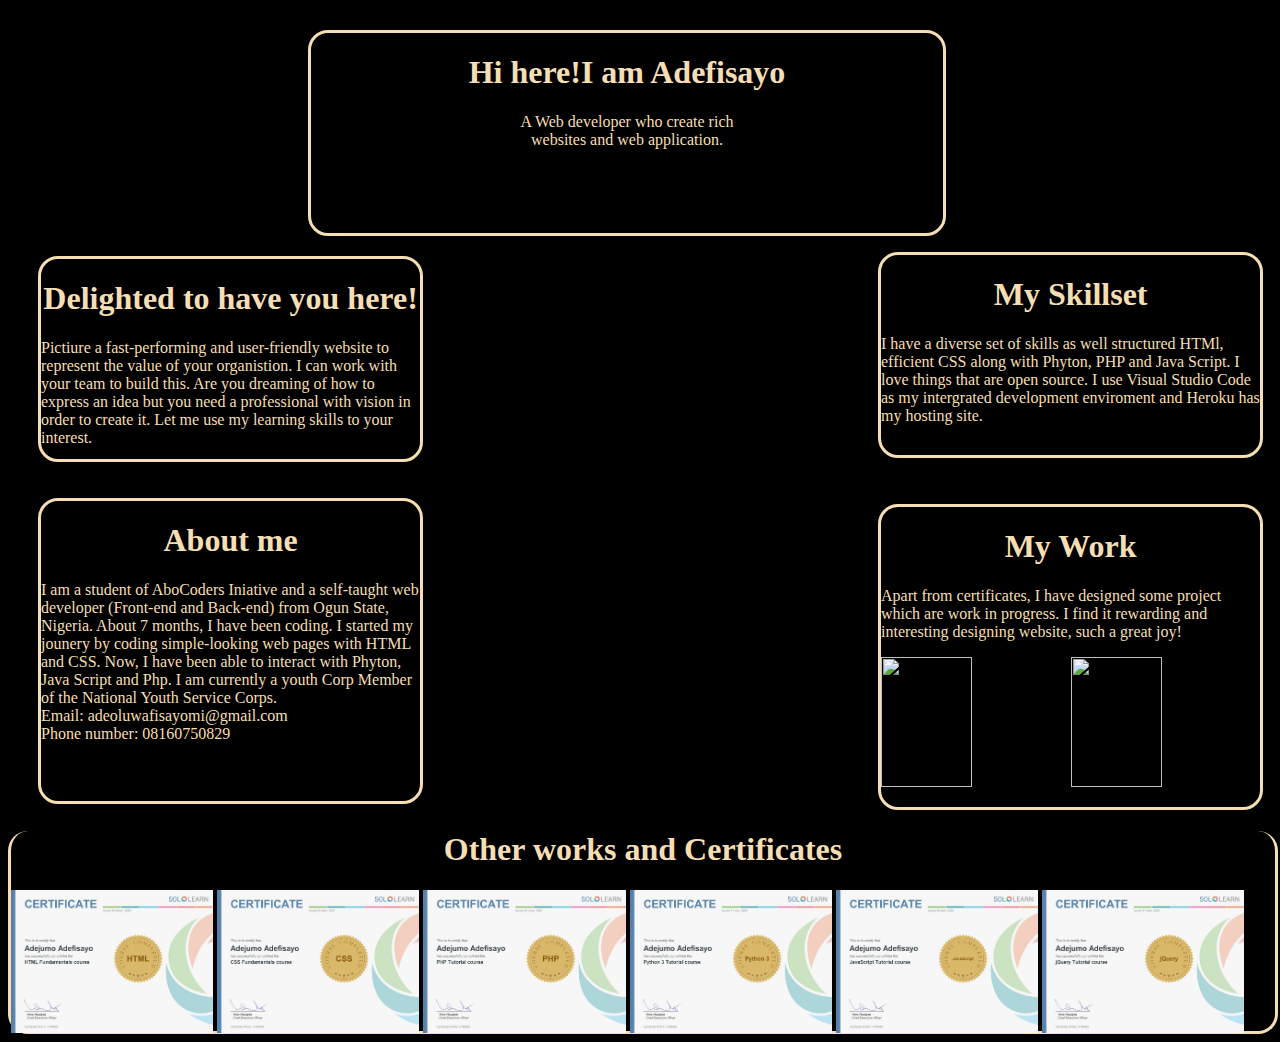
==== index.html @ 1857112a "device-width" ====
<!DOCTYPE html>
<html>
    <head>
        <meta name="viewport" content="width=device-width, initial-scale=1.0">
        <title> My Portfolio</title>
        <link rel="stylesheet" href="main.css">
    </head>
    <body>

        <div class= "ini" align="center">
            <container>
            <h1>Hi here!I am Adefisayo</h1>
            <p>A Web developer who create rich<br>
                 websites and web application.</p>
            </container>
        </div>
        <div class= "inii">
            <container>
            <h1><center>Delighted to have you here!</center></h1>
                
                <p> Pictiure a fast-performing and user-friendly website
                    to represent the value of your organistion.
                    I can work with your team to build this.
                    Are you dreaming of how to express an idea but you
                    need a professional with vision in order to create it.
                    Let me use my learning skills to your interest.
                </p>
            </container>
        </div>
        <div class="iniii">
            <h1><center>My Skillset</center></h1>
            
                <p>I have a diverse set of skills
                as well structured HTMl, efficient CSS along
                with Phyton, PHP and  Java Script.
                I love things that are open source.
                I use Visual Studio Code as my intergrated development enviroment and Heroku has my hosting site. </p>
                <br>
        </div>

        <div class="ini4">
            <h1><center>About me</center></h1>
            
                <p>
                    I am a student of AboCoders Iniative and a self-taught web developer (Front-end and Back-end)
                    from Ogun State, Nigeria. About 7 months,
                    I have been coding. I started my jounery by coding simple-looking 
                    web pages with HTML and CSS. Now, I have been able to interact with 
                    Phyton, Java Script and Php. I am currently a youth Corp Member of the National Youth Service Corps.<br>
                    Email: adeoluwafisayomi@gmail.com<br>
                    Phone number: 08160750829
                </p>
            </div>
            <div class="ini5">
                <h1><center>My Work</center></h1>
                    <p>
                    Apart from certificates, I have designed some project which are work in progress. 
                    I find it rewarding and interesting designing website, such a great joy!<br>
                    </p>
                    <img src="2.jpg" alt=""/ width="49%" height=130px>
                    <img src="12.jpg" alt=""/ width="49%" height=130px>
            </div>
            <div class="ini6">
                <h1><center>Other works and Certificates</center></h1>
                    <img src="html.jpg" alt=""/ width="16%">
                    <img src="css.jpg" alt=""/ width="16%">
                    <img src="php.jpg" alt=""/ width="16%">
                    <img src="python3.jpg" alt=""/ width="16%">
                    <img src="js.jpg" alt=""/ width="16%">
                    <img src="jQuery.jpg" alt=""/ width="16%">
                
            </div>
    </body>
</html>
---- main.css ----
body{
    background: black;

}

.ini {
    height: 200px;
    width: 50%;
    border-radius: 20px;
    margin-left: 300px;
    margin-top: 30px;
    border: solid wheat;
    color: wheat;
}
.inii {
    height: 200px;
    width: 30%;
    border-radius: 20px;
    border:solid wheat; 
    margin-top: 20px;
    margin-left: 30px;
    color:wheat;
    
}
.iniii {
    height: 200px;
    width: 30%;
    border-radius:20px;
    border:solid wheat;
    margin-right:50px;
    margin-left: 870px;
    margin-top:-210px;
    color:wheat;
}
.ini4 {
    height: 300px;
    width: 30%;
    border-radius: 20px;
    border: solid wheat;
    margin-left:30px;
    margin-right: 900px;
    margin-top:40px;
    color:wheat;
}
.ini5{
    height: 300px;
    width: 30%;
    border-radius: 20px;
    border:solid wheat;
    margin-left: 870px;
    margin-right: 50px;
    margin-top: -300px;
    color:wheat
}

.ini6{
    height: 200px;
    width: 100%;
    border-radius: 20px;
    border: solid wheat;
    border-top:30px;
    color: wheat;
}

hr{
    height: 200px;
    width: 30%;
    margin-left: 120px;
    margin-right: 120px;
    color: whitesmoke;
}
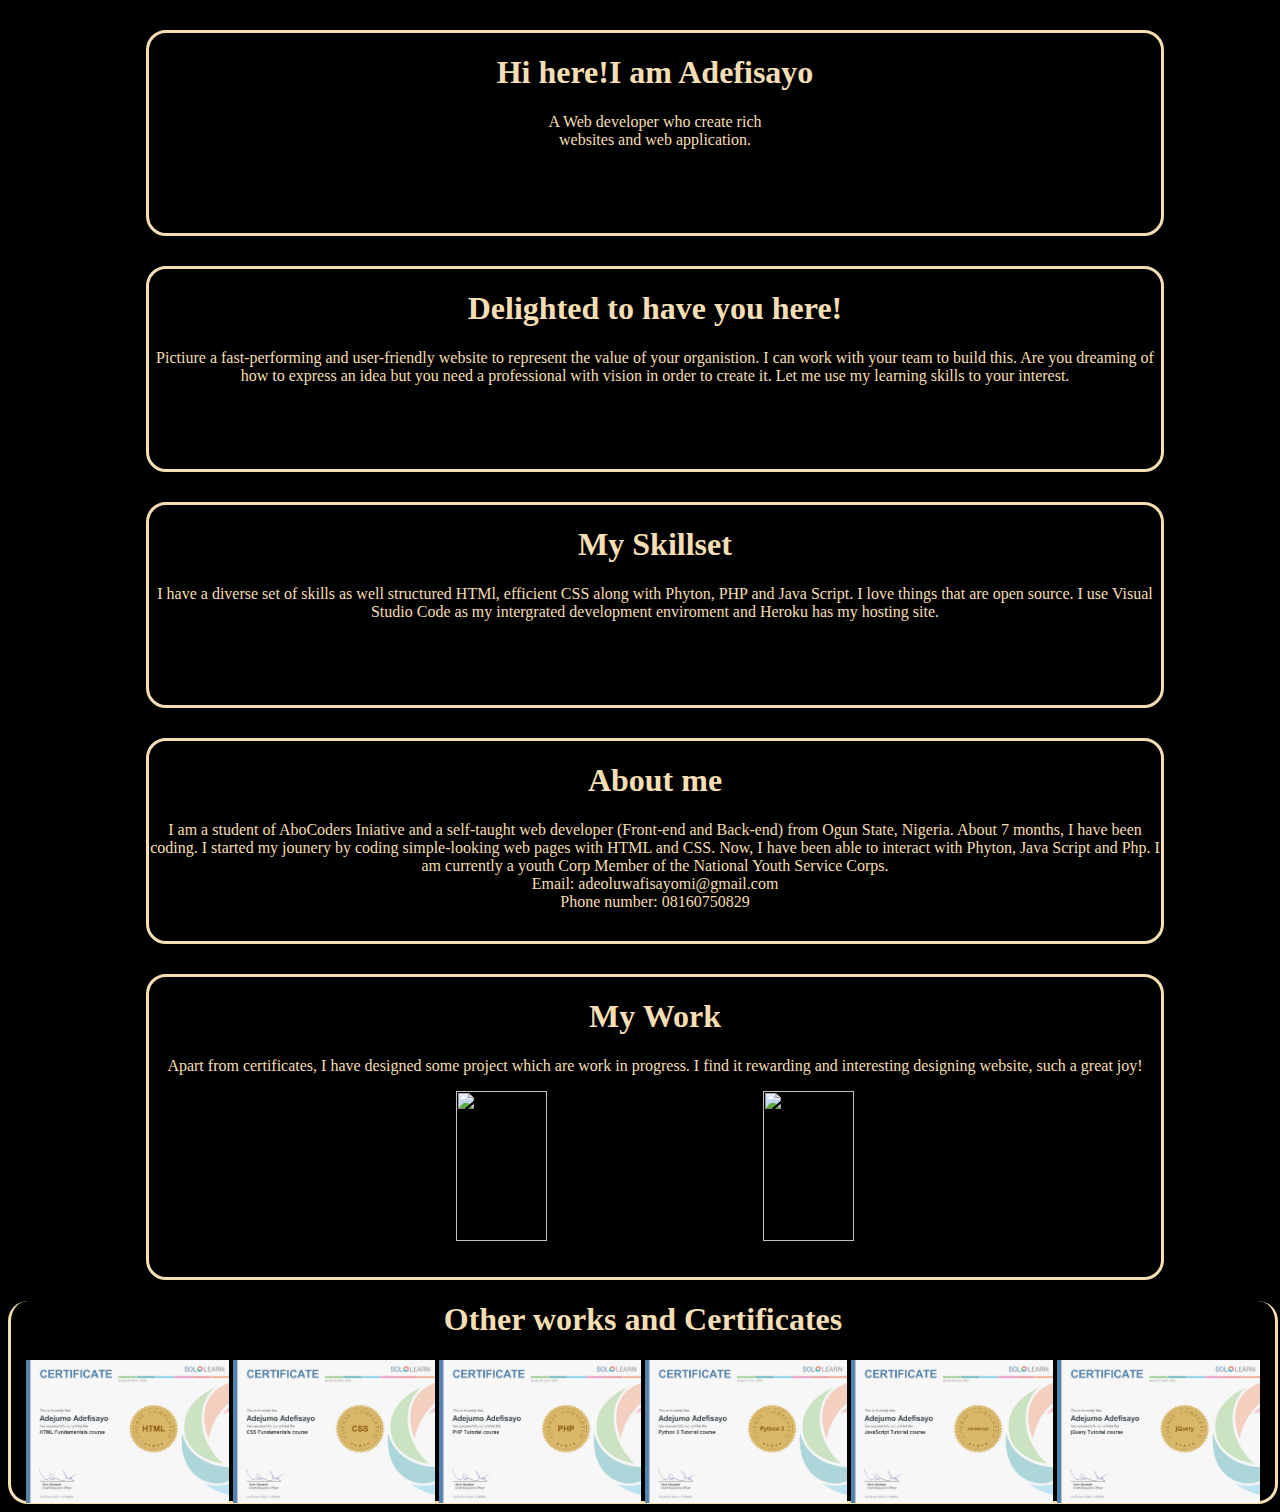
==== commit 56a2a980: "restructuring" ====
--- a/index.html
+++ b/index.html
@@ -1,12 +1,12 @@
 <!DOCTYPE html>
 <html>
     <head>
-        <meta name="viewport" content="width=device-width, initial-scale=1.0">
+        <meta name="viewport" content="width=device-width, initial-scale=1">
         <title> My Portfolio</title>
         <link rel="stylesheet" href="main.css">
     </head>
     <body>
-
+        <center>
         <div class= "ini" align="center">
             <container>
             <h1>Hi here!I am Adefisayo</h1>
@@ -14,6 +14,7 @@
                  websites and web application.</p>
             </container>
         </div>
+        
         <div class= "inii">
             <container>
             <h1><center>Delighted to have you here!</center></h1>
@@ -57,8 +58,8 @@
                     Apart from certificates, I have designed some project which are work in progress. 
                     I find it rewarding and interesting designing website, such a great joy!<br>
                     </p>
-                    <img src="2.jpg" alt=""/ width="49%" height=130px>
-                    <img src="12.jpg" alt=""/ width="49%" height=130px>
+                    <img src="2.jpg" alt=""/ width="30%" height=150px>
+                    <img src="12.jpg" alt=""/ width="30%" height=150px>
             </div>
             <div class="ini6">
                 <h1><center>Other works and Certificates</center></h1>
@@ -70,5 +71,6 @@
                     <img src="jQuery.jpg" alt=""/ width="16%">
                 
             </div>
+        </center>
     </body>
 </html>--- a/main.css
+++ b/main.css
@@ -5,51 +5,49 @@
 
 .ini {
     height: 200px;
-    width: 50%;
+    width: 80%;
     border-radius: 20px;
-    margin-left: 300px;
+    margin-left: 30px;
     margin-top: 30px;
     border: solid wheat;
     color: wheat;
 }
 .inii {
     height: 200px;
-    width: 30%;
+    width: 80%;
     border-radius: 20px;
     border:solid wheat; 
-    margin-top: 20px;
+    margin-top: 30px;
     margin-left: 30px;
     color:wheat;
+
     
 }
 .iniii {
     height: 200px;
-    width: 30%;
+    width: 80%;
     border-radius:20px;
     border:solid wheat;
-    margin-right:50px;
-    margin-left: 870px;
-    margin-top:-210px;
+    margin-left: 30px;
+    margin-top: 30px;
     color:wheat;
 }
 .ini4 {
-    height: 300px;
-    width: 30%;
+    height: 200px;
+    width: 80%;
     border-radius: 20px;
     border: solid wheat;
     margin-left:30px;
-    margin-right: 900px;
-    margin-top:40px;
+    margin-top:30px;
     color:wheat;
 }
 .ini5{
     height: 300px;
-    width: 30%;
+    width: 80%;
     border-radius: 20px;
     border:solid wheat;
-    margin-left: 870px;
-    margin-right: 50px;
-    margin-top: -300px;
+    margin-left: 30px;
+    margin-top: 30px;
     color:wheat
 }
 
@@ -60,13 +58,4 @@
     border: solid wheat;
     border-top:30px;
     color: wheat;
-}
-
-hr{
-    height: 200px;
-    width: 30%;
-    margin-left: 120px;
-    margin-right: 120px;
-    color: whitesmoke;
-}
-
+}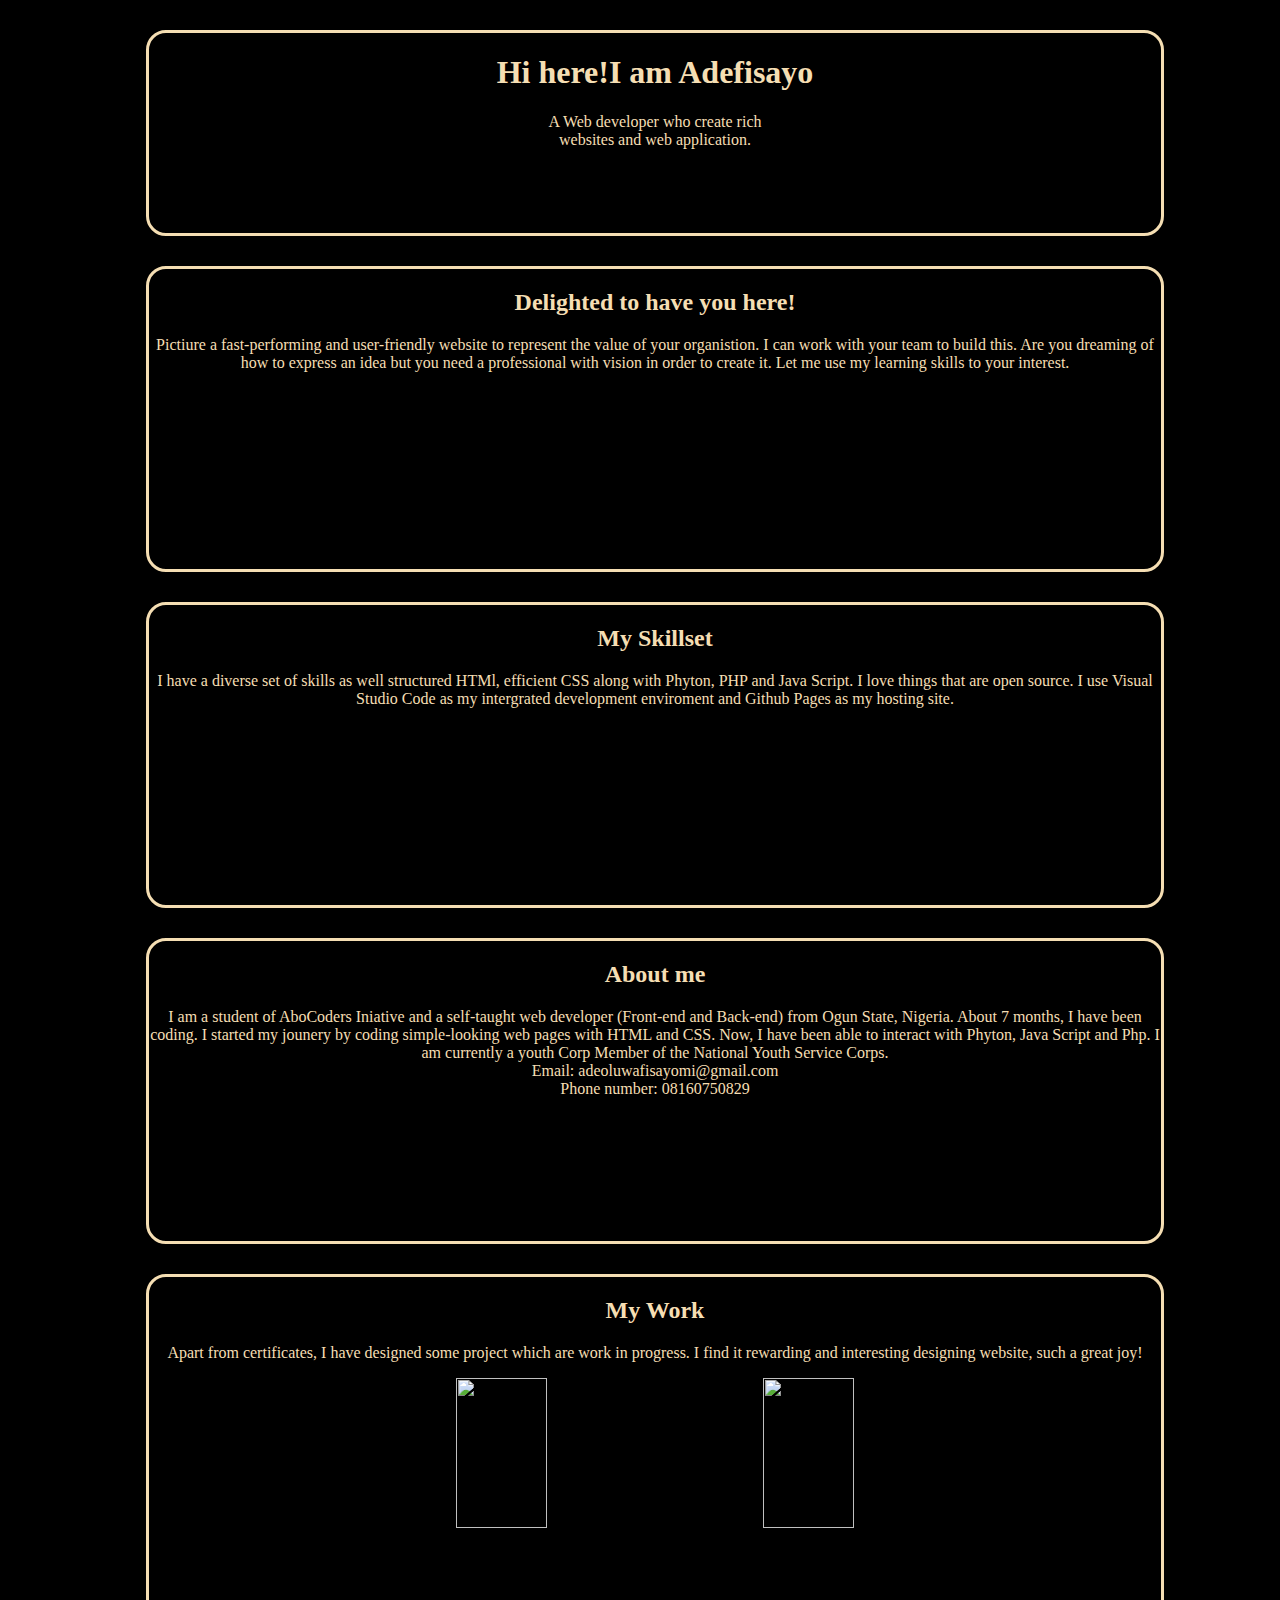
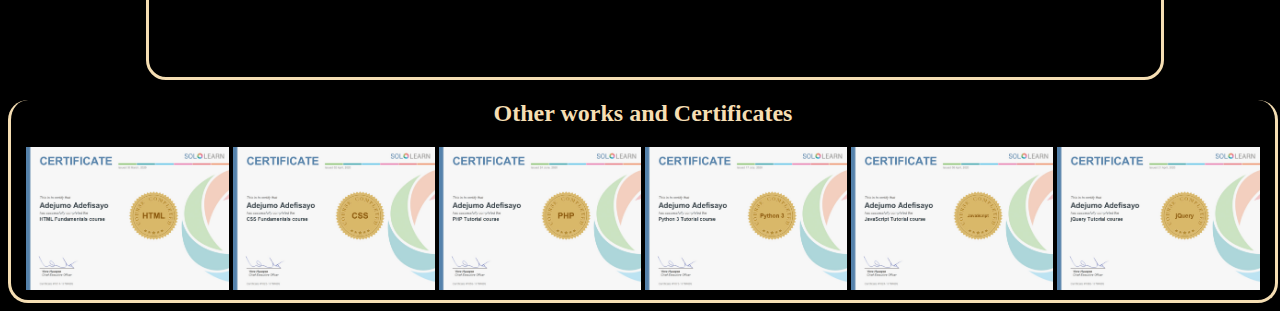
==== commit 699a48b9: "resizing" ====
--- a/index.html
+++ b/index.html
@@ -17,7 +17,7 @@
         
         <div class= "inii">
             <container>
-            <h1><center>Delighted to have you here!</center></h1>
+            <h2><center>Delighted to have you here!</center></h2>
                 
                 <p> Pictiure a fast-performing and user-friendly website
                     to represent the value of your organistion.
@@ -29,18 +29,18 @@
             </container>
         </div>
         <div class="iniii">
-            <h1><center>My Skillset</center></h1>
+            <h2><center>My Skillset</center></h2>
             
                 <p>I have a diverse set of skills
                 as well structured HTMl, efficient CSS along
                 with Phyton, PHP and  Java Script.
                 I love things that are open source.
-                I use Visual Studio Code as my intergrated development enviroment and Heroku has my hosting site. </p>
+                I use Visual Studio Code as my intergrated development enviroment and Github Pages as my hosting site. </p>
                 <br>
         </div>
 
         <div class="ini4">
-            <h1><center>About me</center></h1>
+            <h2><center>About me</center></h2>
             
                 <p>
                     I am a student of AboCoders Iniative and a self-taught web developer (Front-end and Back-end)
@@ -53,7 +53,7 @@
                 </p>
             </div>
             <div class="ini5">
-                <h1><center>My Work</center></h1>
+                <h2><center>My Work</center></h2>
                     <p>
                     Apart from certificates, I have designed some project which are work in progress. 
                     I find it rewarding and interesting designing website, such a great joy!<br>
@@ -62,7 +62,7 @@
                     <img src="12.jpg" alt=""/ width="30%" height=150px>
             </div>
             <div class="ini6">
-                <h1><center>Other works and Certificates</center></h1>
+                <h2><center>Other works and Certificates</center></h2>
                     <img src="html.jpg" alt=""/ width="16%">
                     <img src="css.jpg" alt=""/ width="16%">
                     <img src="php.jpg" alt=""/ width="16%">
--- a/main.css
+++ b/main.css
@@ -13,7 +13,7 @@
     color: wheat;
 }
 .inii {
-    height: 200px;
+    height: 300px;
     width: 80%;
     border-radius: 20px;
     border:solid wheat; 
@@ -24,7 +24,7 @@
     
 }
 .iniii {
-    height: 200px;
+    height: 300px;
     width: 80%;
     border-radius:20px;
     border:solid wheat;
@@ -33,7 +33,7 @@
     color:wheat;
 }
 .ini4 {
-    height: 200px;
+    height: 300px;
     width: 80%;
     border-radius: 20px;
     border: solid wheat;
@@ -42,7 +42,7 @@
     color:wheat;
 }
 .ini5{
-    height: 300px;
+    height: 400px;
     width: 80%;
     border-radius: 20px;
     border:solid wheat;
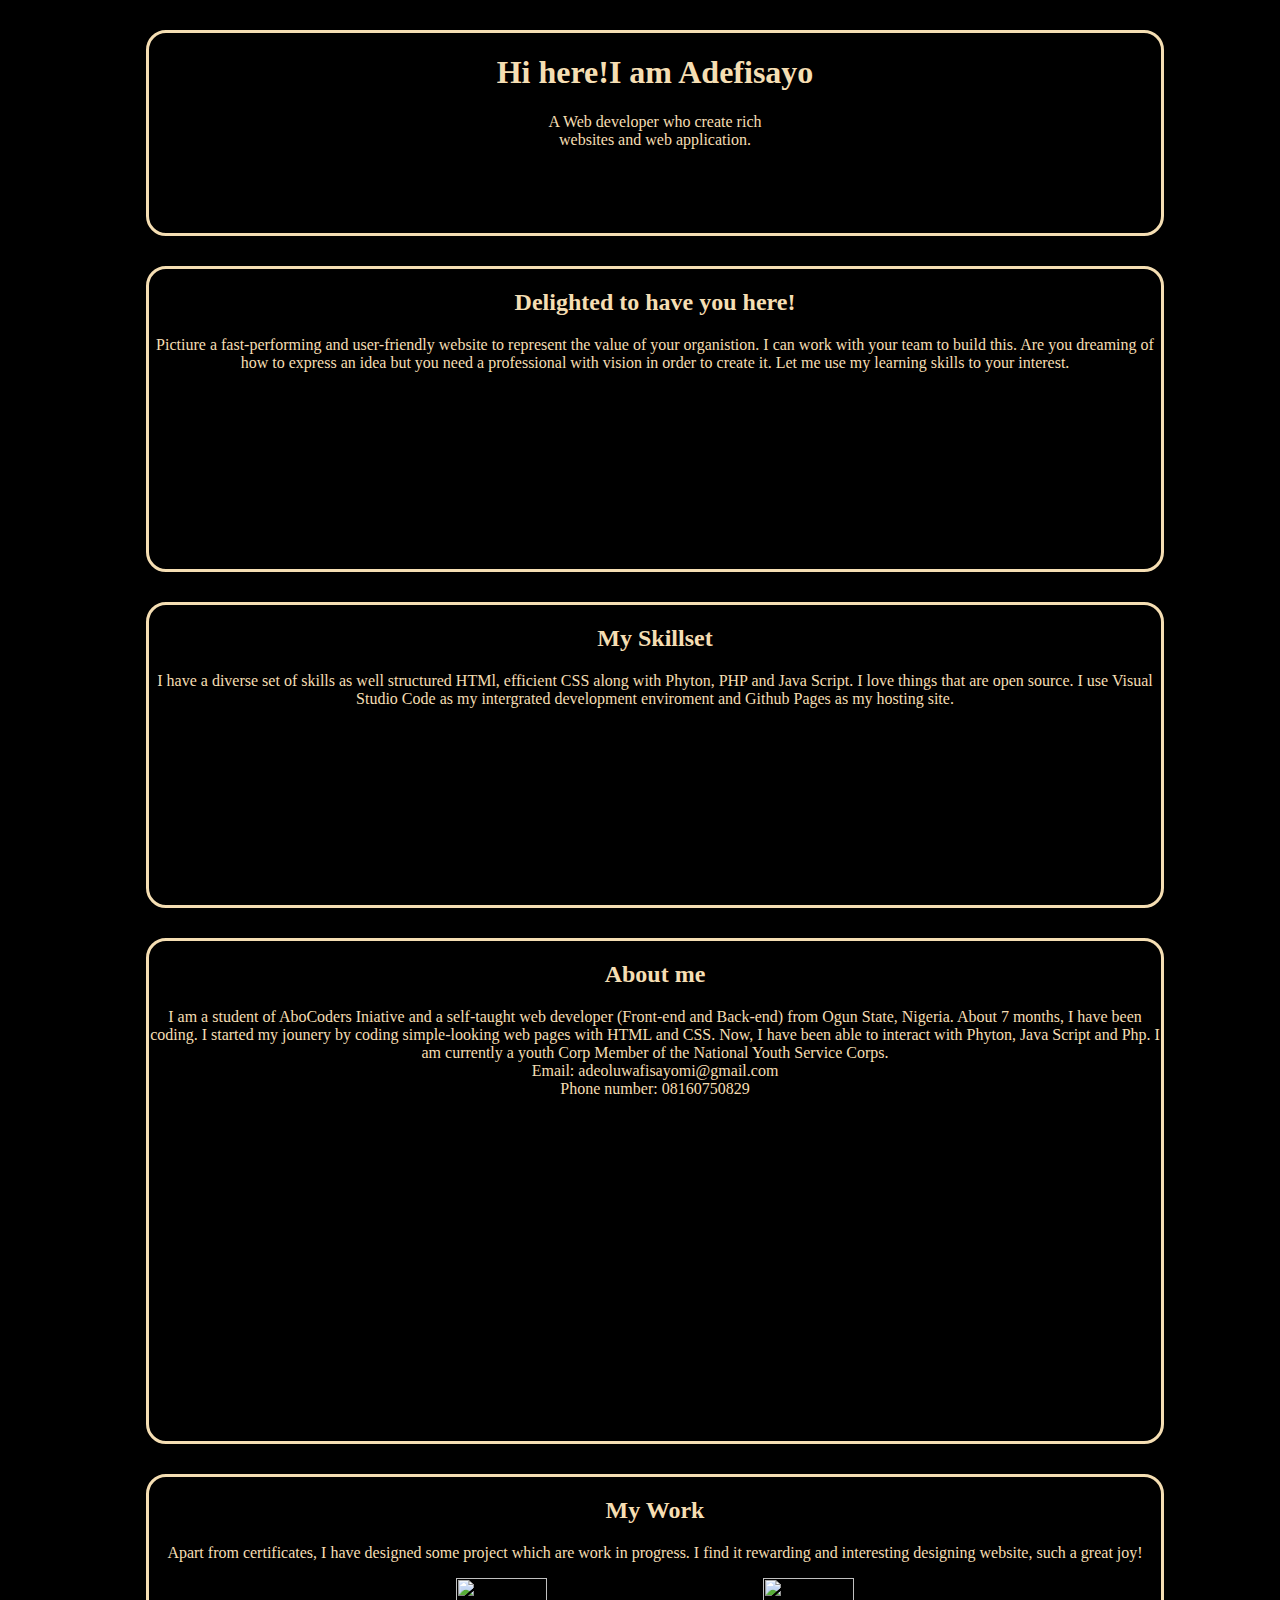
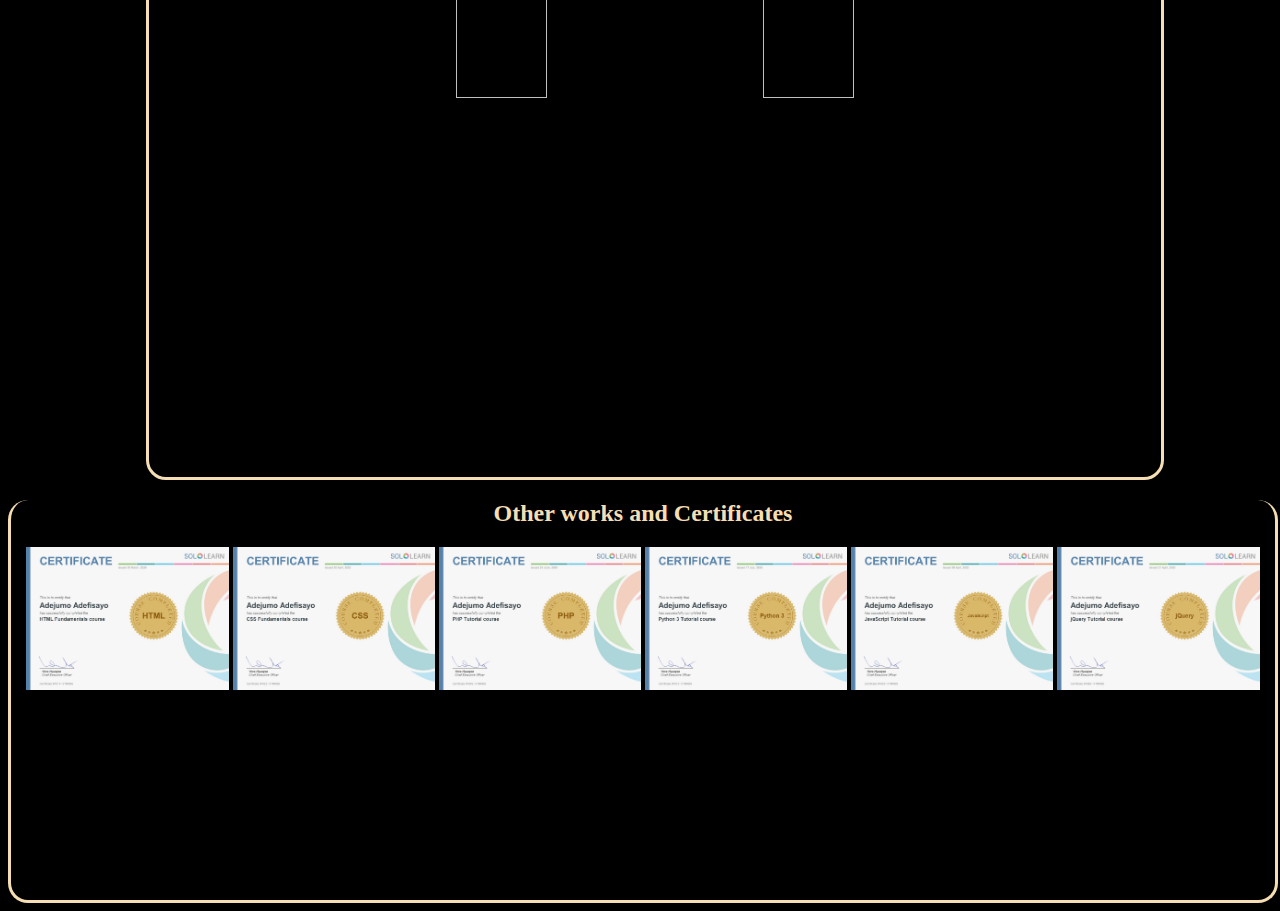
==== commit 8f20b1ee: "still resizing" ====
--- a/index.html
+++ b/index.html
@@ -58,8 +58,8 @@
                     Apart from certificates, I have designed some project which are work in progress. 
                     I find it rewarding and interesting designing website, such a great joy!<br>
                     </p>
-                    <img src="2.jpg" alt=""/ width="30%" height=150px>
-                    <img src="12.jpg" alt=""/ width="30%" height=150px>
+                    <img src="2.jpg" alt=""/ width="30%" height=120px>
+                    <img src="12.jpg" alt=""/ width="30%" height=120px>
             </div>
             <div class="ini6">
                 <h2><center>Other works and Certificates</center></h2>
--- a/main.css
+++ b/main.css
@@ -33,7 +33,7 @@
     color:wheat;
 }
 .ini4 {
-    height: 300px;
+    height: 500px;
     width: 80%;
     border-radius: 20px;
     border: solid wheat;
@@ -42,7 +42,7 @@
     color:wheat;
 }
 .ini5{
-    height: 400px;
+    height: 600px;
     width: 80%;
     border-radius: 20px;
     border:solid wheat;
@@ -52,7 +52,7 @@
 }
 
 .ini6{
-    height: 200px;
+    height: 400px;
     width: 100%;
     border-radius: 20px;
     border: solid wheat;
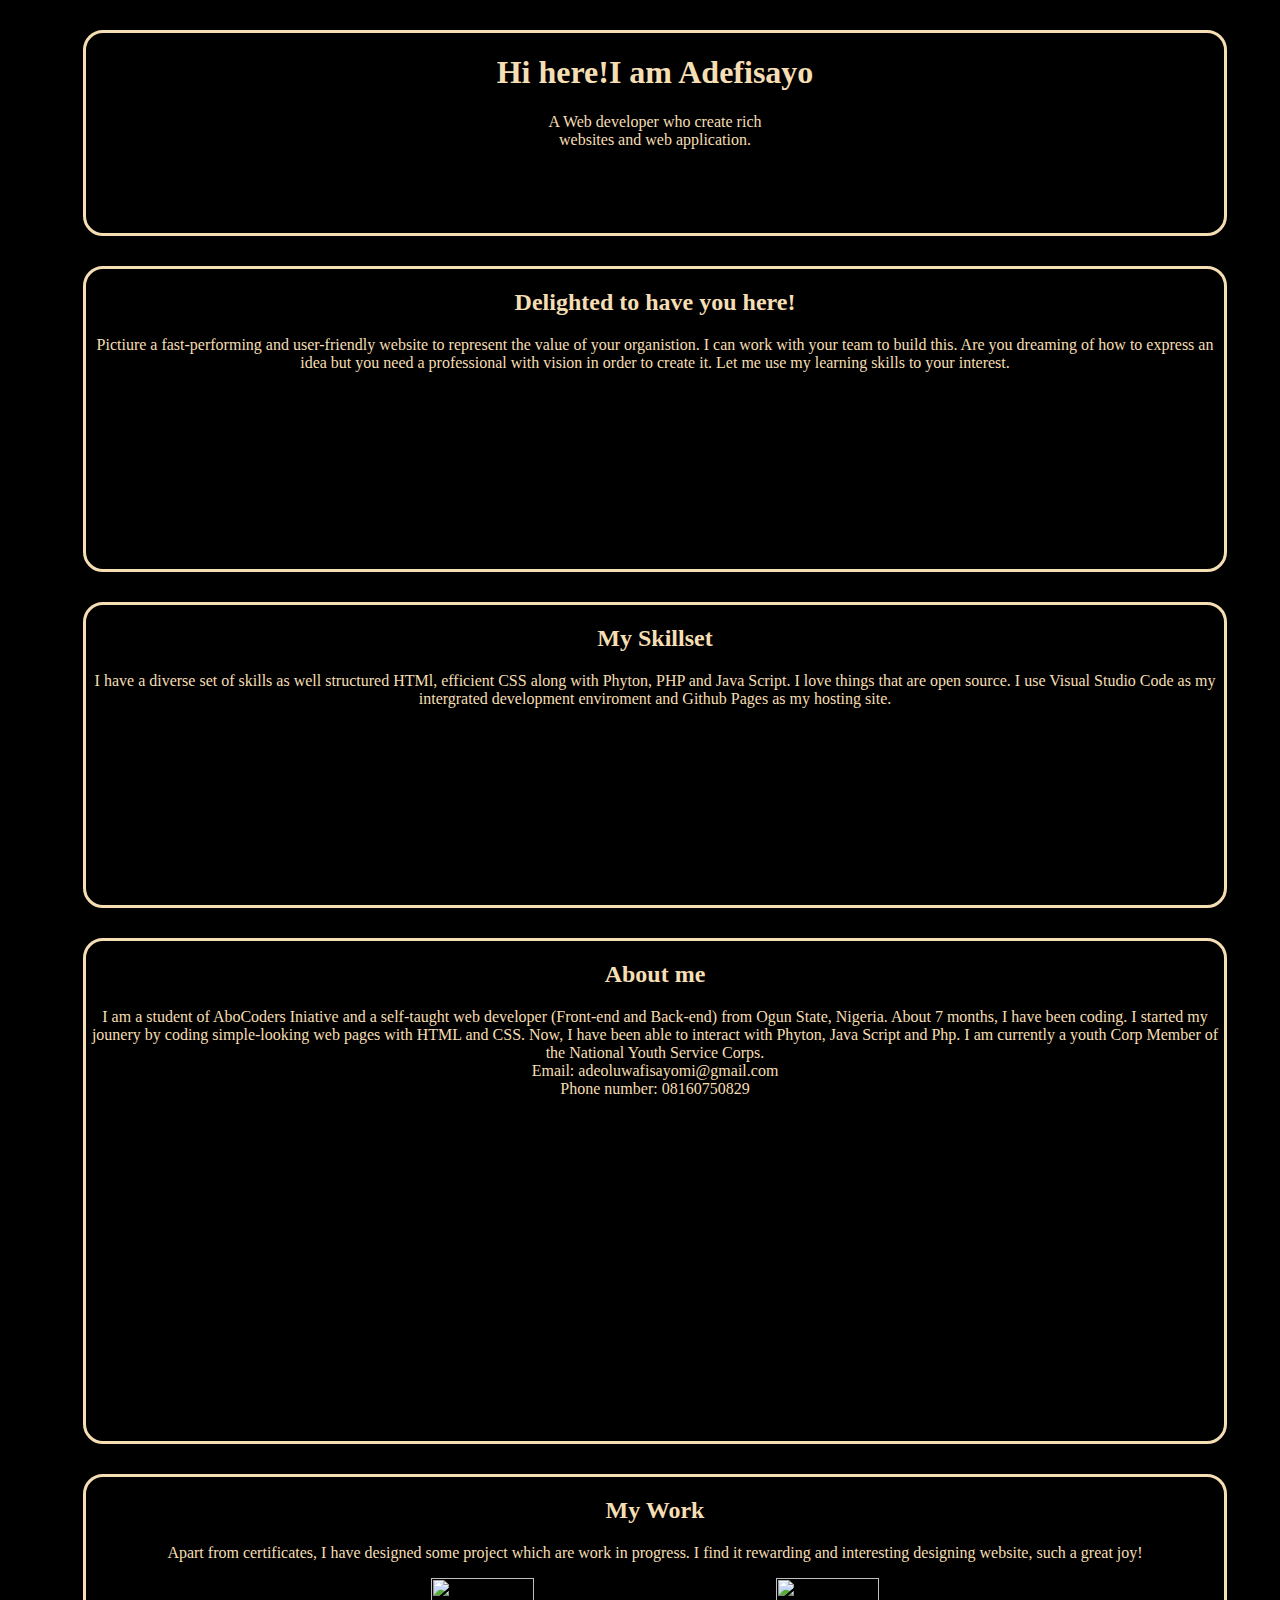
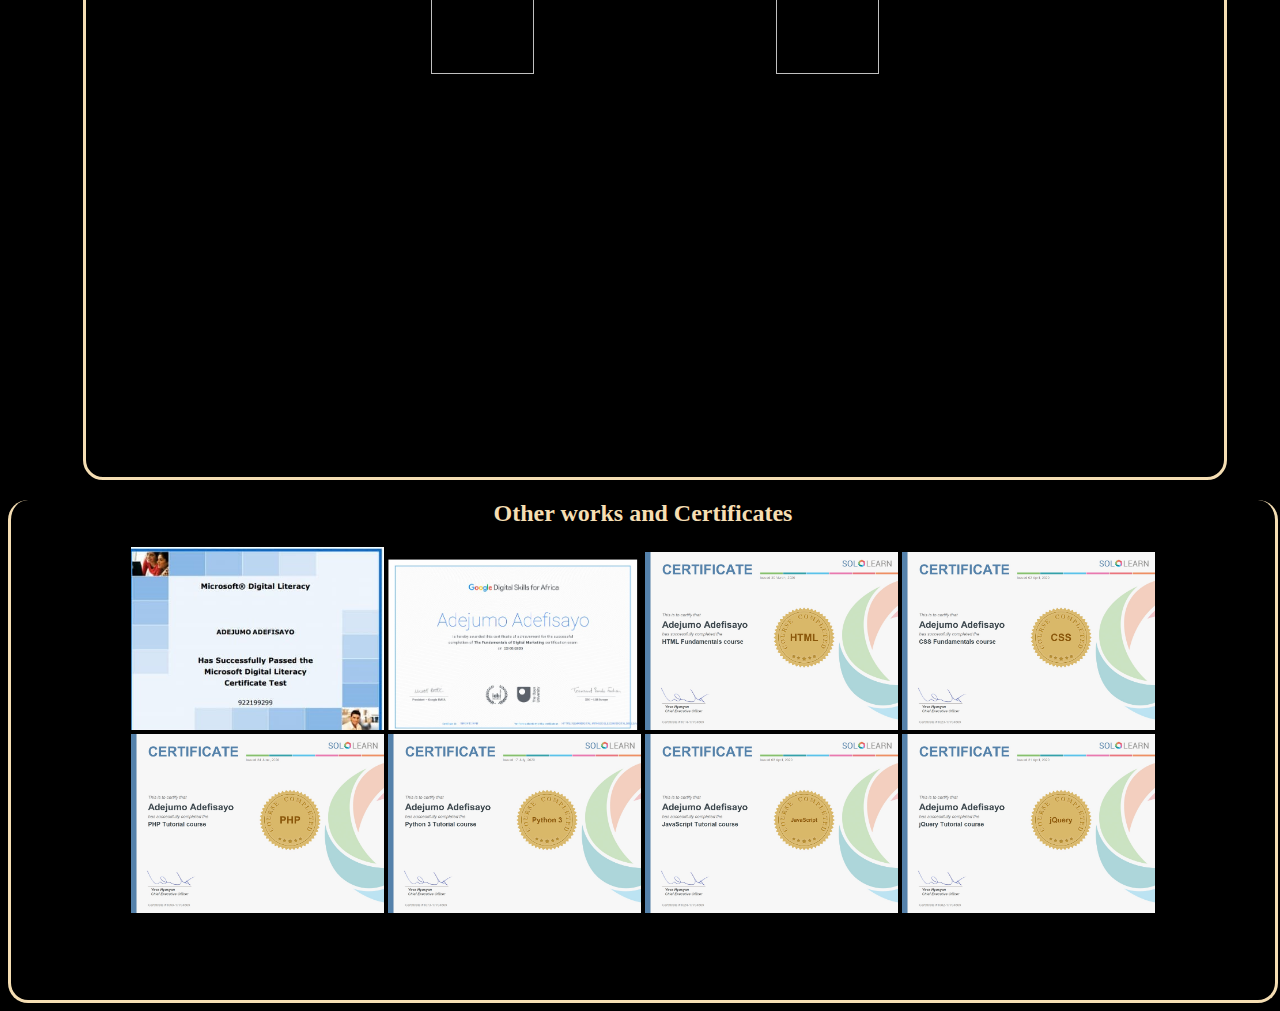
==== commit 140d96c0: "new commit" ====
--- a/index.html
+++ b/index.html
@@ -58,17 +58,19 @@
                     Apart from certificates, I have designed some project which are work in progress. 
                     I find it rewarding and interesting designing website, such a great joy!<br>
                     </p>
-                    <img src="2.jpg" alt=""/ width="30%" height=120px>
-                    <img src="12.jpg" alt=""/ width="30%" height=120px>
+                    <img src="2.jpg" alt=""/ width="30%" height=40%>
+                    <img src="12.jpg" alt=""/ width="30%" height=40%>
             </div>
             <div class="ini6">
                 <h2><center>Other works and Certificates</center></h2>
-                    <img src="html.jpg" alt=""/ width="16%">
-                    <img src="css.jpg" alt=""/ width="16%">
-                    <img src="php.jpg" alt=""/ width="16%">
-                    <img src="python3.jpg" alt=""/ width="16%">
-                    <img src="js.jpg" alt=""/ width="16%">
-                    <img src="jQuery.jpg" alt=""/ width="16%">
+                    <img src="dig_lit.jpg" alt=""/ width="20%">
+                    <img src="goo_dig_skill.JPG" alt=""/ width="20%">
+                    <img src="html.jpg" alt=""/ width="20%">
+                    <img src="css.jpg" alt=""/ width="20%">
+                    <img src="php.jpg" alt=""/ width="20%">
+                    <img src="python3.jpg" alt=""/ width="20%">
+                    <img src="js.jpg" alt=""/ width="20%">
+                    <img src="jQuery.jpg" alt=""/ width="20%">
                 
             </div>
         </center>
--- a/main.css
+++ b/main.css
@@ -5,7 +5,7 @@
 
 .ini {
     height: 200px;
-    width: 80%;
+    width: 90%;
     border-radius: 20px;
     margin-left: 30px;
     margin-top: 30px;
@@ -14,7 +14,7 @@
 }
 .inii {
     height: 300px;
-    width: 80%;
+    width: 90%;
     border-radius: 20px;
     border:solid wheat; 
     margin-top: 30px;
@@ -25,7 +25,7 @@
 }
 .iniii {
     height: 300px;
-    width: 80%;
+    width: 90%;
     border-radius:20px;
     border:solid wheat;
     margin-left: 30px;
@@ -34,7 +34,7 @@
 }
 .ini4 {
     height: 500px;
-    width: 80%;
+    width: 90%;
     border-radius: 20px;
     border: solid wheat;
     margin-left:30px;
@@ -43,7 +43,7 @@
 }
 .ini5{
     height: 600px;
-    width: 80%;
+    width: 90%;
     border-radius: 20px;
     border:solid wheat;
     margin-left: 30px;
@@ -52,7 +52,7 @@
 }
 
 .ini6{
-    height: 400px;
+    height: 500px;
     width: 100%;
     border-radius: 20px;
     border: solid wheat;
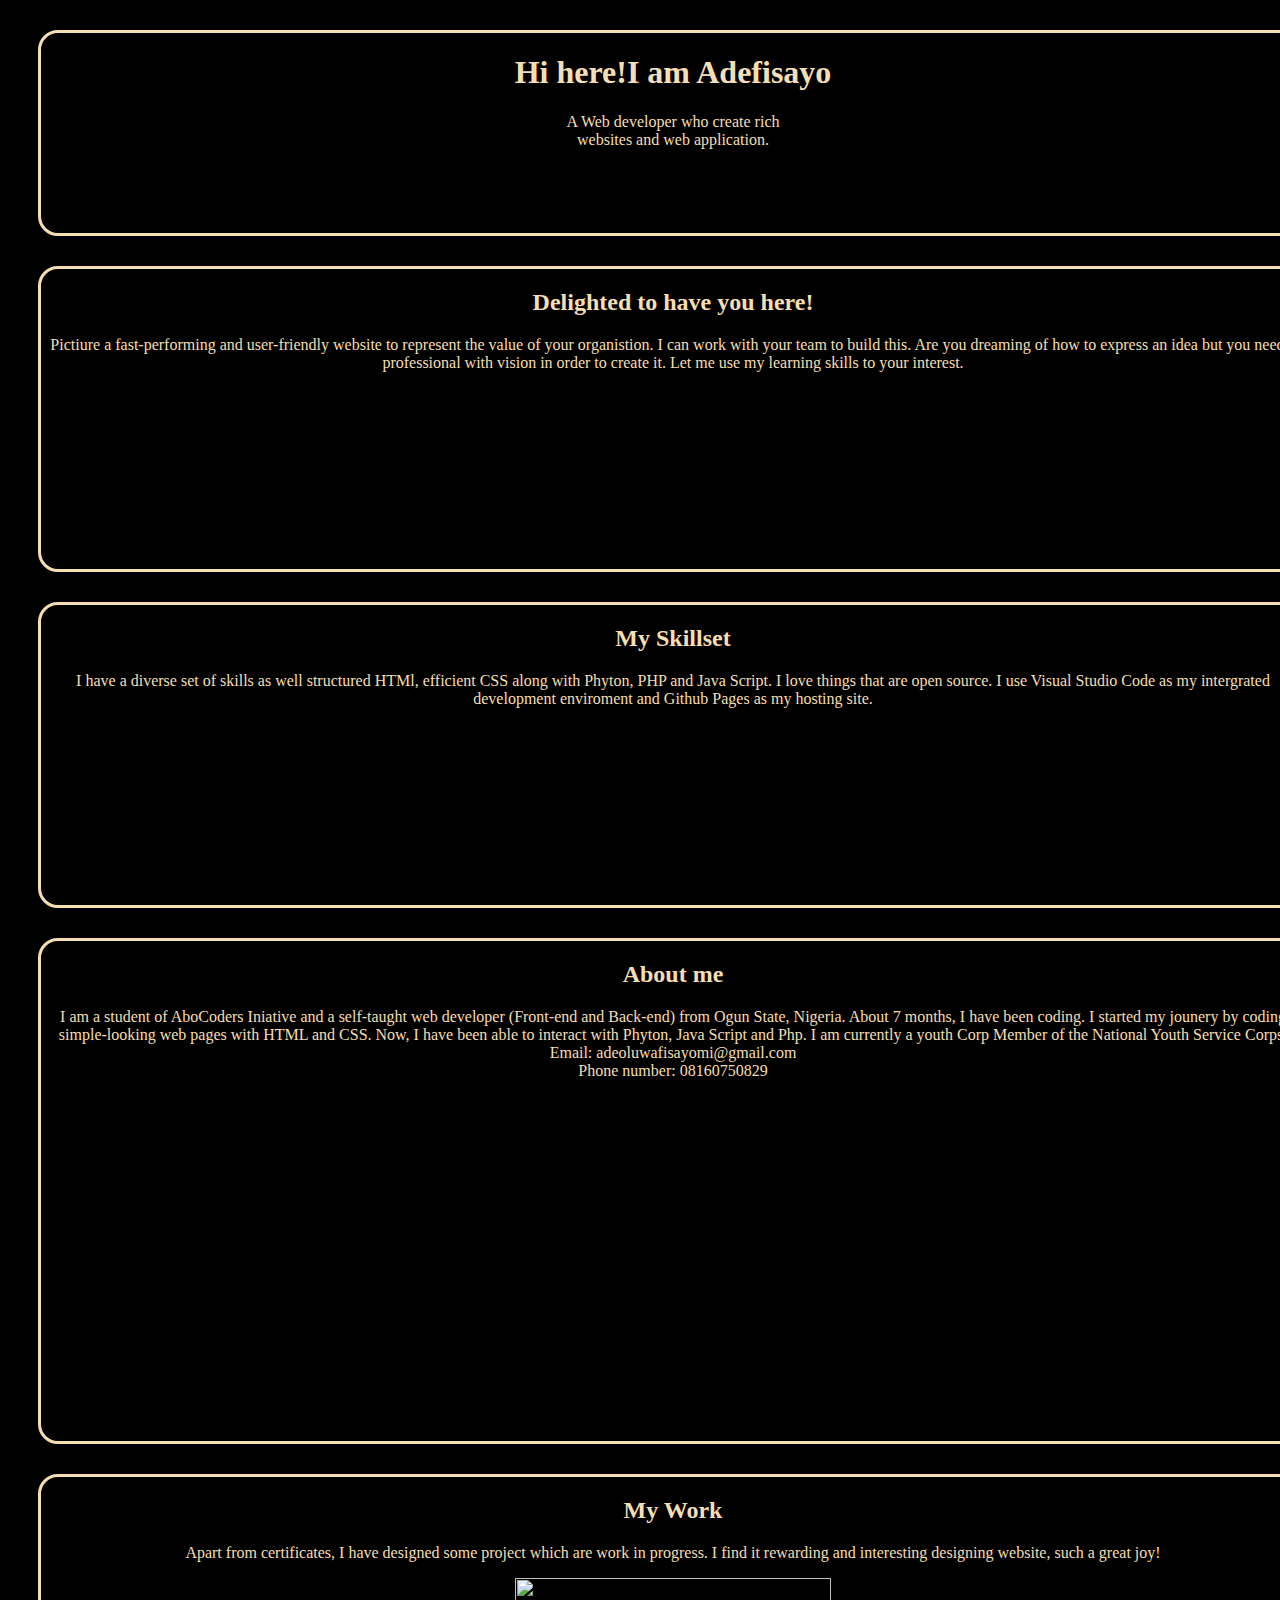
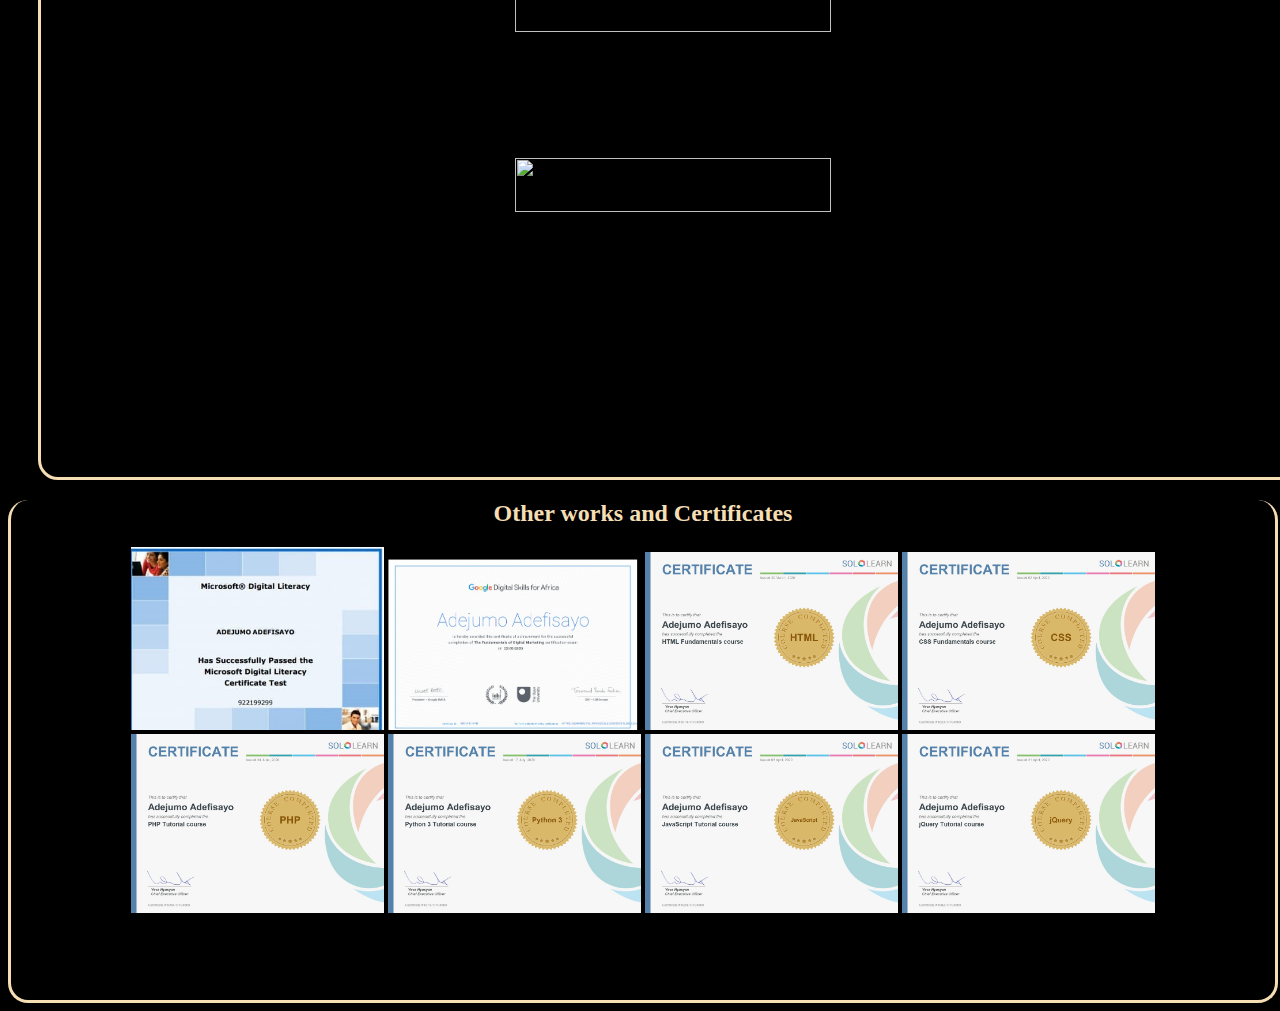
==== commit 5af55c9c: "new commit" ====
--- a/index.html
+++ b/index.html
@@ -58,8 +58,8 @@
                     Apart from certificates, I have designed some project which are work in progress. 
                     I find it rewarding and interesting designing website, such a great joy!<br>
                     </p>
-                    <img src="2.jpg" alt=""/ width="30%" height=40%>
-                    <img src="12.jpg" alt=""/ width="30%" height=40%>
+                    <img src="2.jpg" alt=""/ width="50%" height=30%>
+                    <img src="12.jpg" alt=""/ width="50%" height=30%>
             </div>
             <div class="ini6">
                 <h2><center>Other works and Certificates</center></h2>
--- a/main.css
+++ b/main.css
@@ -5,7 +5,7 @@
 
 .ini {
     height: 200px;
-    width: 90%;
+    width: 100%;
     border-radius: 20px;
     margin-left: 30px;
     margin-top: 30px;
@@ -14,7 +14,7 @@
 }
 .inii {
     height: 300px;
-    width: 90%;
+    width: 100%;
     border-radius: 20px;
     border:solid wheat; 
     margin-top: 30px;
@@ -25,7 +25,7 @@
 }
 .iniii {
     height: 300px;
-    width: 90%;
+    width: 100%;
     border-radius:20px;
     border:solid wheat;
     margin-left: 30px;
@@ -34,7 +34,7 @@
 }
 .ini4 {
     height: 500px;
-    width: 90%;
+    width: 100%;
     border-radius: 20px;
     border: solid wheat;
     margin-left:30px;
@@ -43,7 +43,7 @@
 }
 .ini5{
     height: 600px;
-    width: 90%;
+    width: 100%;
     border-radius: 20px;
     border:solid wheat;
     margin-left: 30px;
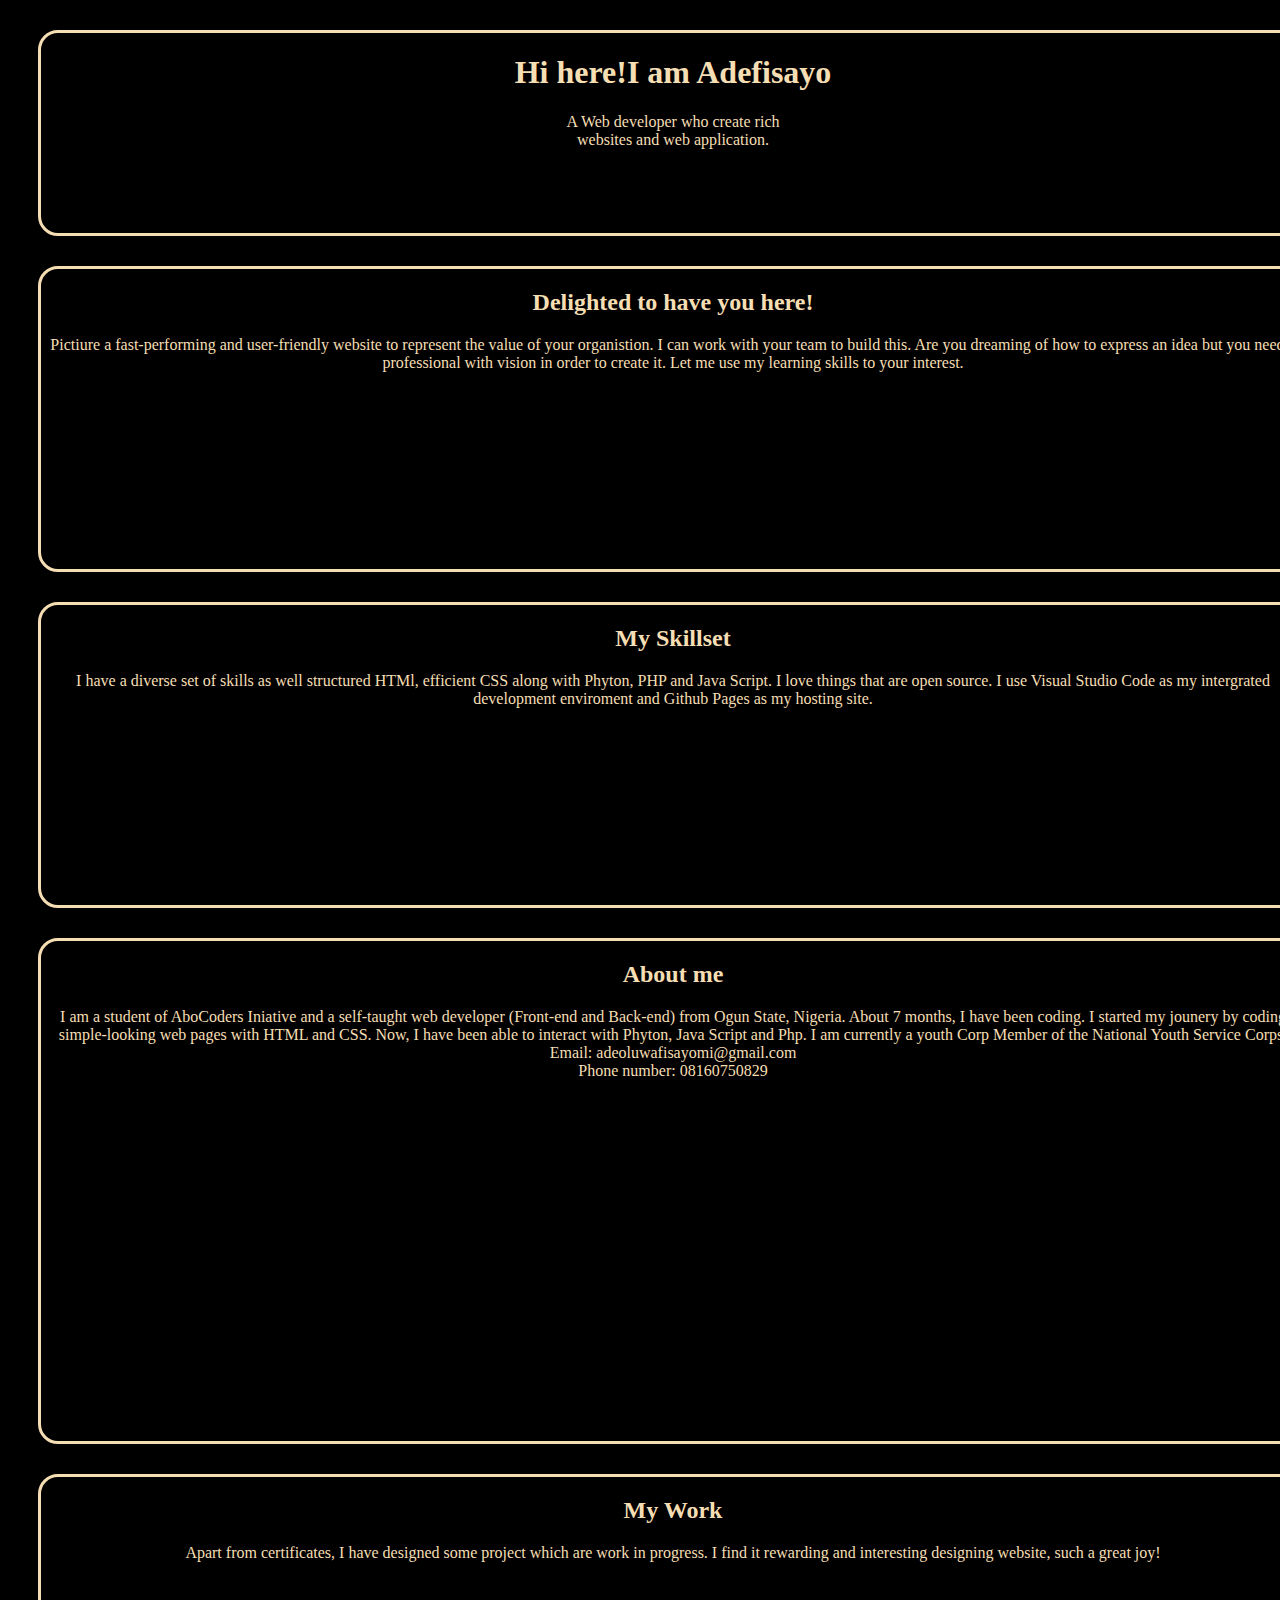
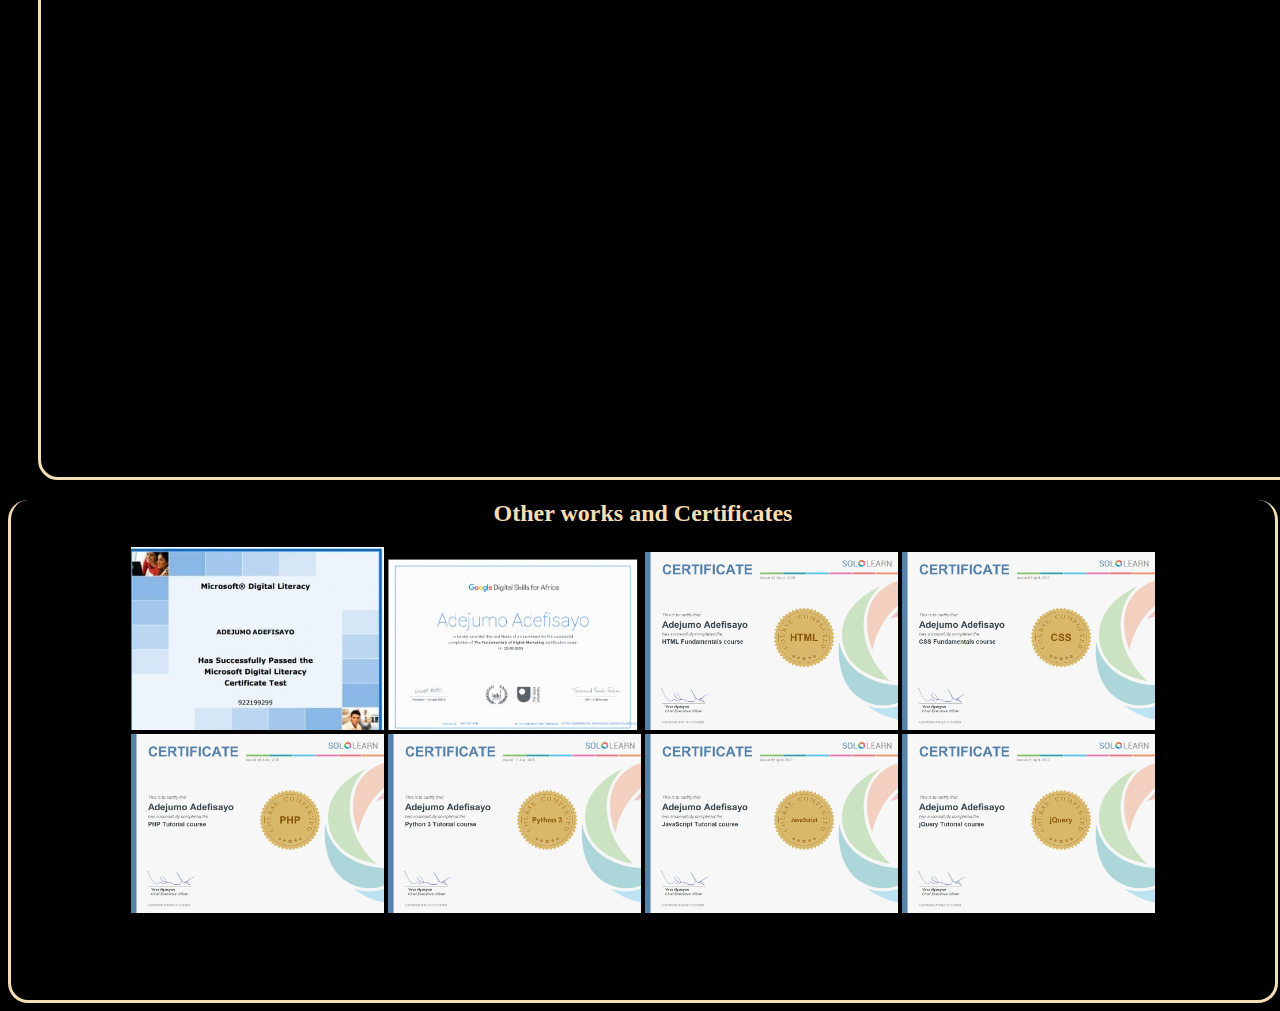
==== commit 0eb3883f: "another commit" ====
--- a/index.html
+++ b/index.html
@@ -58,8 +58,8 @@
                     Apart from certificates, I have designed some project which are work in progress. 
                     I find it rewarding and interesting designing website, such a great joy!<br>
                     </p>
-                    <img src="2.jpg" alt=""/ width="50%" height=30%>
-                    <img src="12.jpg" alt=""/ width="50%" height=30%>
+                    <img src="2.jpg" alt=""/ width="30%">
+                    <img src="12.jpg" alt=""/ width="30%">
             </div>
             <div class="ini6">
                 <h2><center>Other works and Certificates</center></h2>
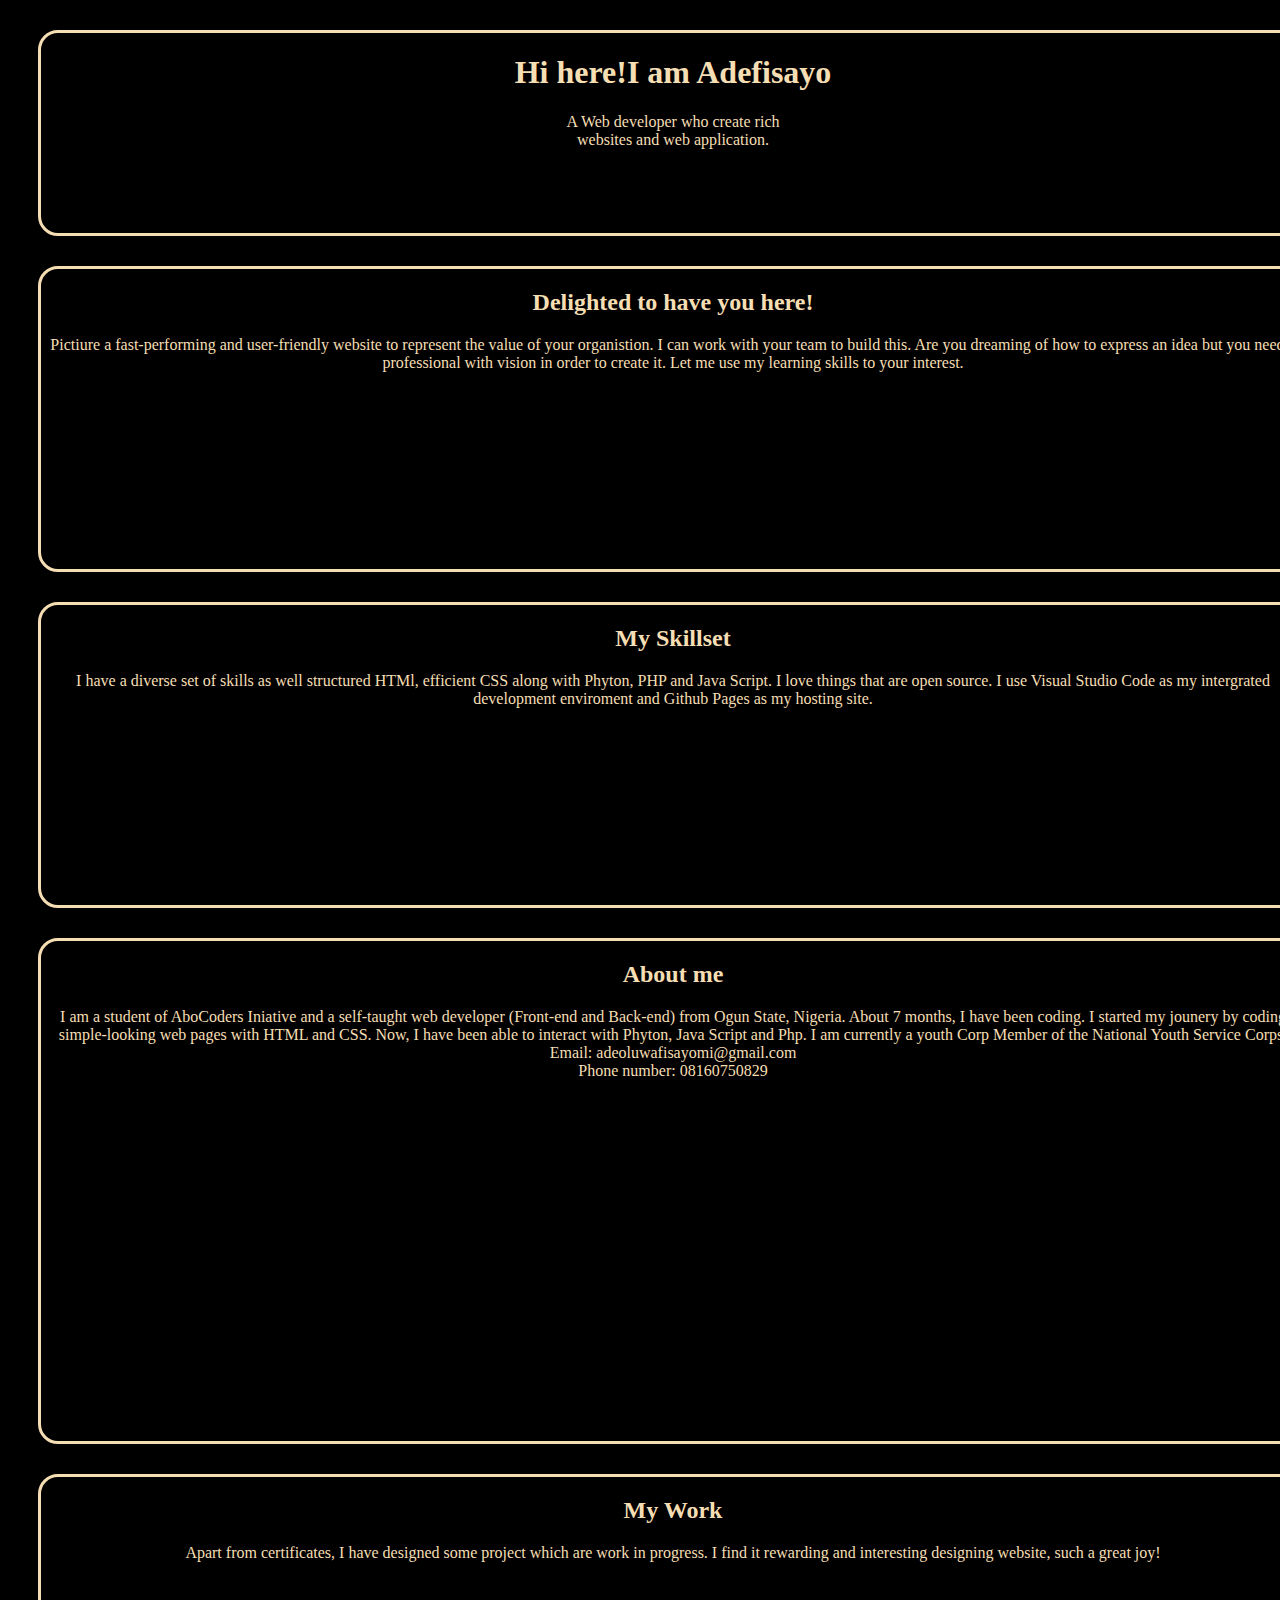
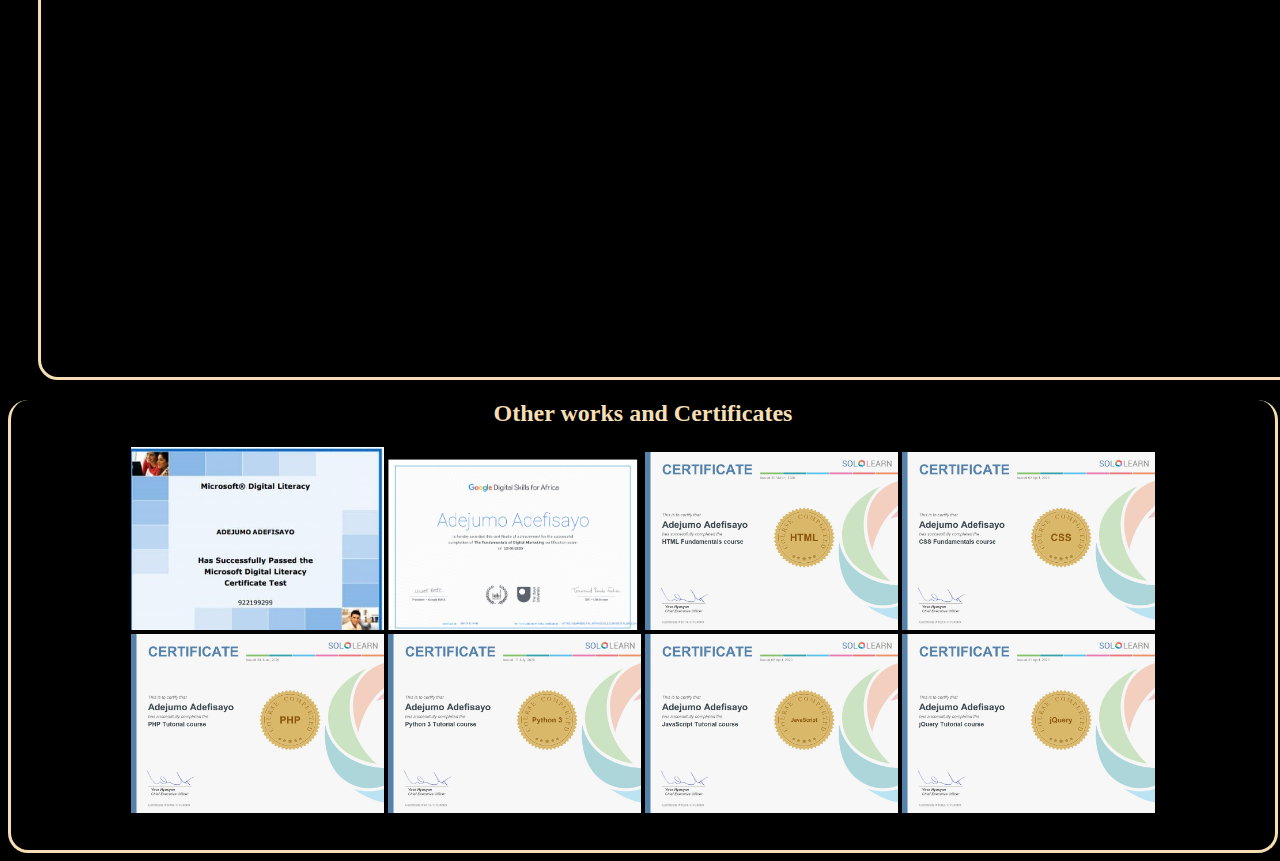
==== commit 302eb188: "new commit" ====
--- a/index.html
+++ b/index.html
@@ -58,8 +58,8 @@
                     Apart from certificates, I have designed some project which are work in progress. 
                     I find it rewarding and interesting designing website, such a great joy!<br>
                     </p>
-                    <img src="2.jpg" alt=""/ width="30%">
-                    <img src="12.jpg" alt=""/ width="30%">
+                        <img src="2.jpg" alt=""/ width="20%">
+                        <img src="12.jpg" alt=""/ width="20%">
             </div>
             <div class="ini6">
                 <h2><center>Other works and Certificates</center></h2>
--- a/main.css
+++ b/main.css
@@ -42,7 +42,7 @@
     color:wheat;
 }
 .ini5{
-    height: 600px;
+    height: 500px;
     width: 100%;
     border-radius: 20px;
     border:solid wheat;
@@ -52,7 +52,7 @@
 }
 
 .ini6{
-    height: 500px;
+    height: 450px;
     width: 100%;
     border-radius: 20px;
     border: solid wheat;
